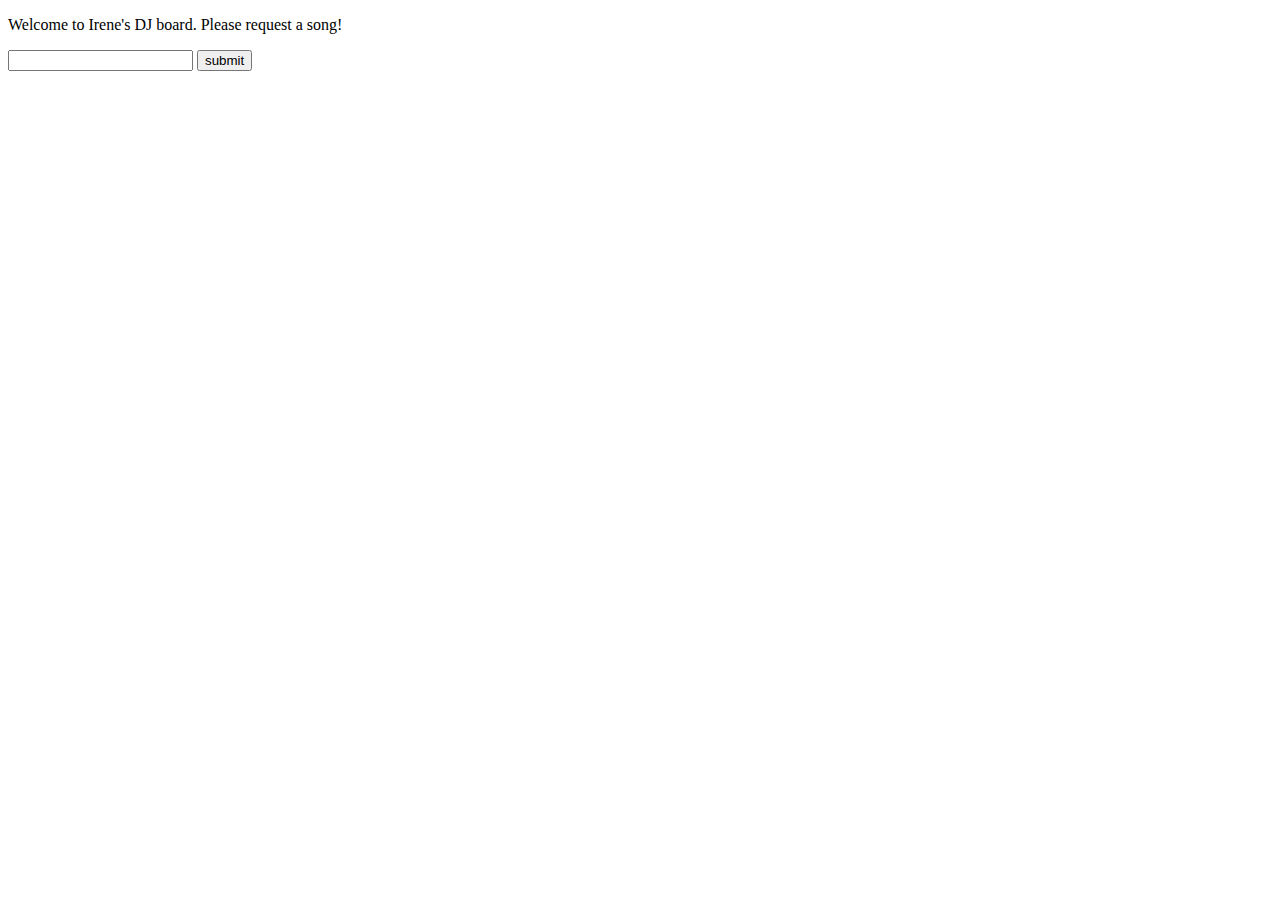
==== tunes.html @ fd114bf1 "created tunes files" ====
<!DOCTYPE html>
<html lang="en">
<head>
    <meta charset="UTF-8">
    <meta name="viewport" content="width=device-width, initial-scale=1.0">
    <title>Document</title>
</head>
<body>
    <p id="welcome">Welcome to Irene's DJ board. Please request a song!</p>
    <input id="userInput" type="text">
    <button id="submit">submit</button>
    <script src="tunes.js"></script>

    <p id="responds"></p>
</body>
</html>
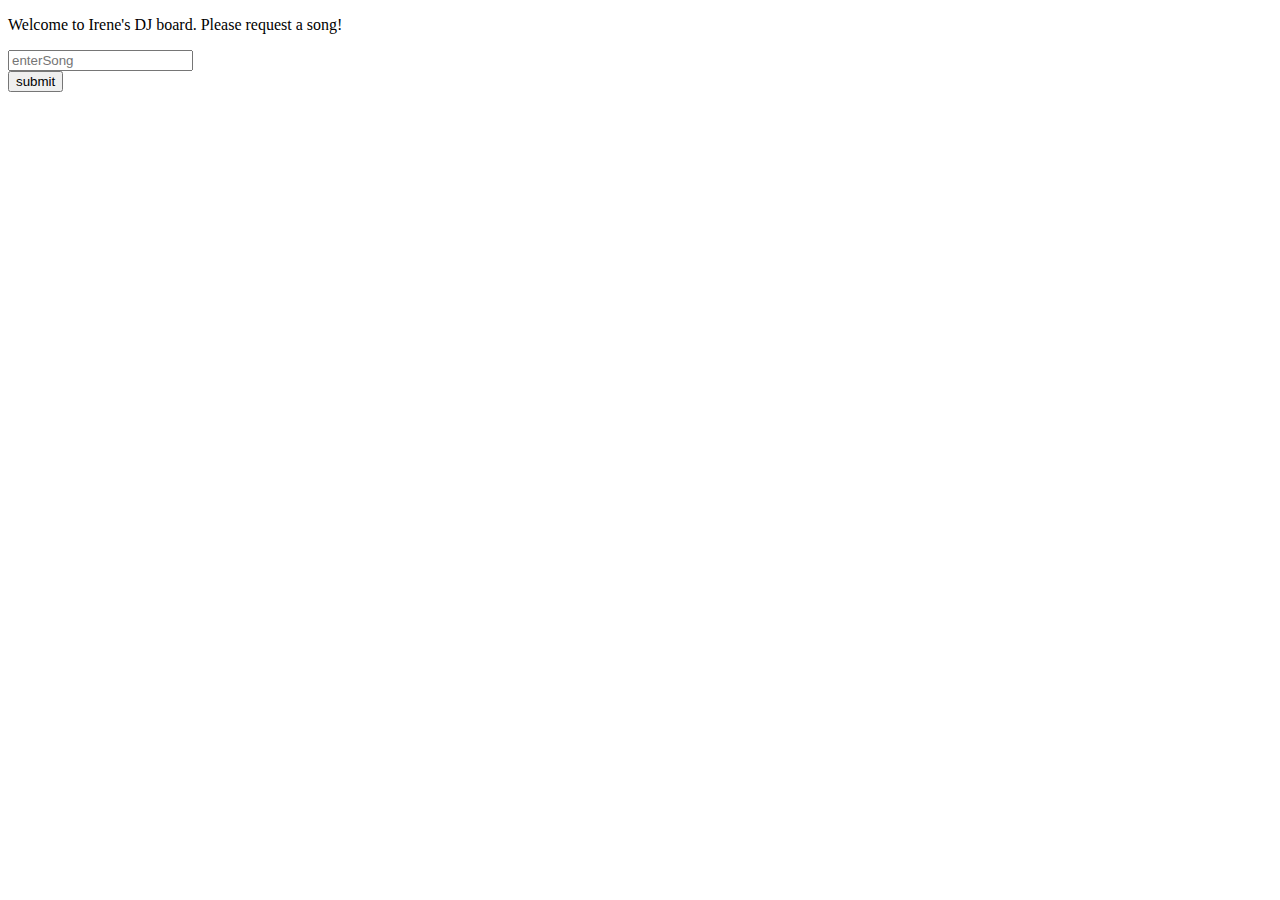
==== commit 803fd202: "created tunes files" ====
--- a/tunes.html
+++ b/tunes.html
@@ -4,13 +4,16 @@
     <meta charset="UTF-8">
     <meta name="viewport" content="width=device-width, initial-scale=1.0">
     <title>Document</title>
+    <link rel="stylesheet" href="tunes.css">
 </head>
 <body>
     <p id="welcome">Welcome to Irene's DJ board. Please request a song!</p>
-    <input id="userInput" type="text">
-    <button id="submit">submit</button>
+    
+    <input type="text" id="userInput" placeholder="enterSong">
+    <br>
+    <button onClick="print()" id="submit">submit</button>
     <script src="tunes.js"></script>
 
-    <p id="responds"></p>
+    <p id="output"></p>
 </body>
 </html>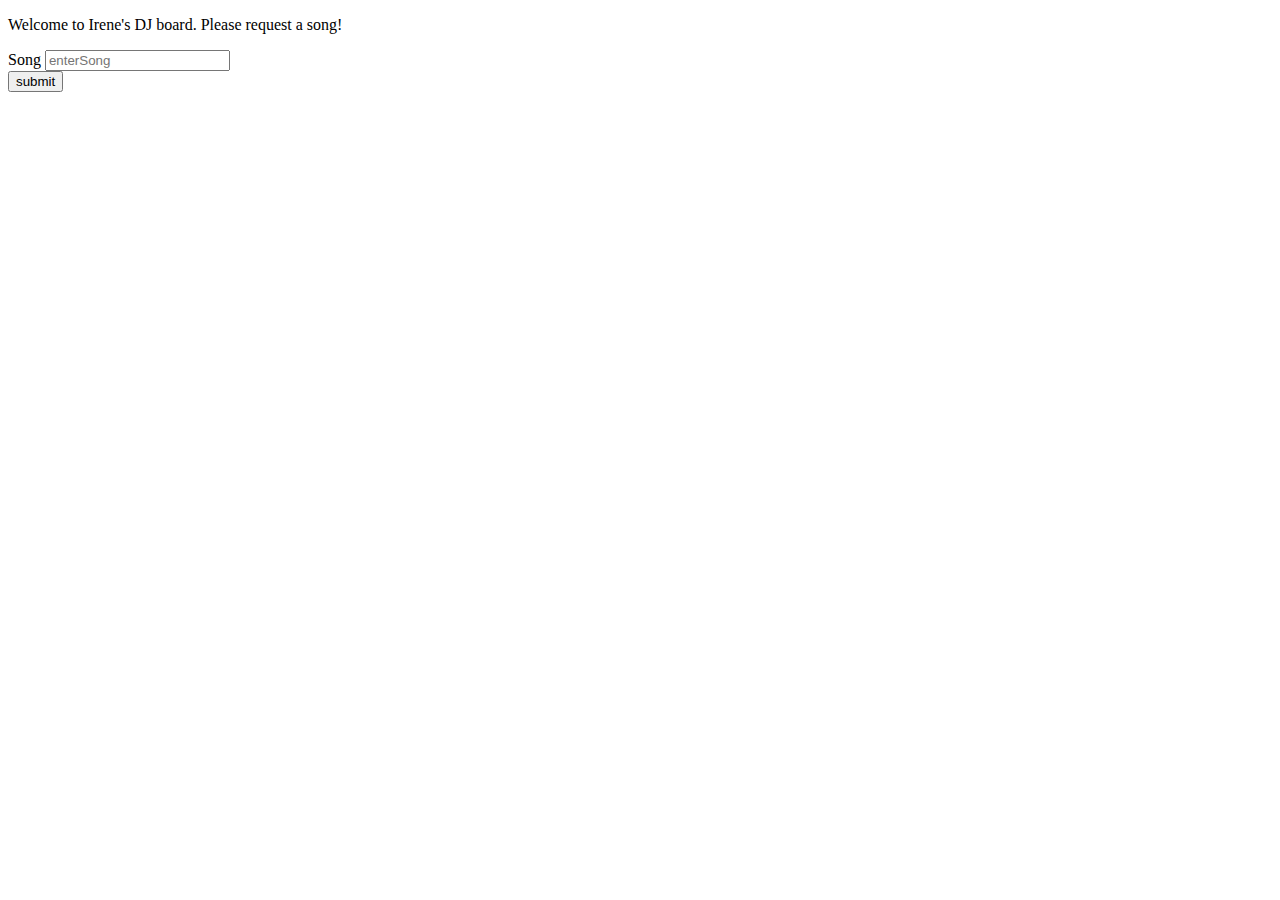
==== commit 800a0a4f: "modified button" ====
--- a/tunes.html
+++ b/tunes.html
@@ -8,9 +8,11 @@
 </head>
 <body>
     <p id="welcome">Welcome to Irene's DJ board. Please request a song!</p>
-    
+    <form>
+        <label>Song</label>
     <input type="text" id="userInput" placeholder="enterSong">
     <br>
+</form>
     <button onClick="print()" id="submit">submit</button>
     <script src="tunes.js"></script>
 
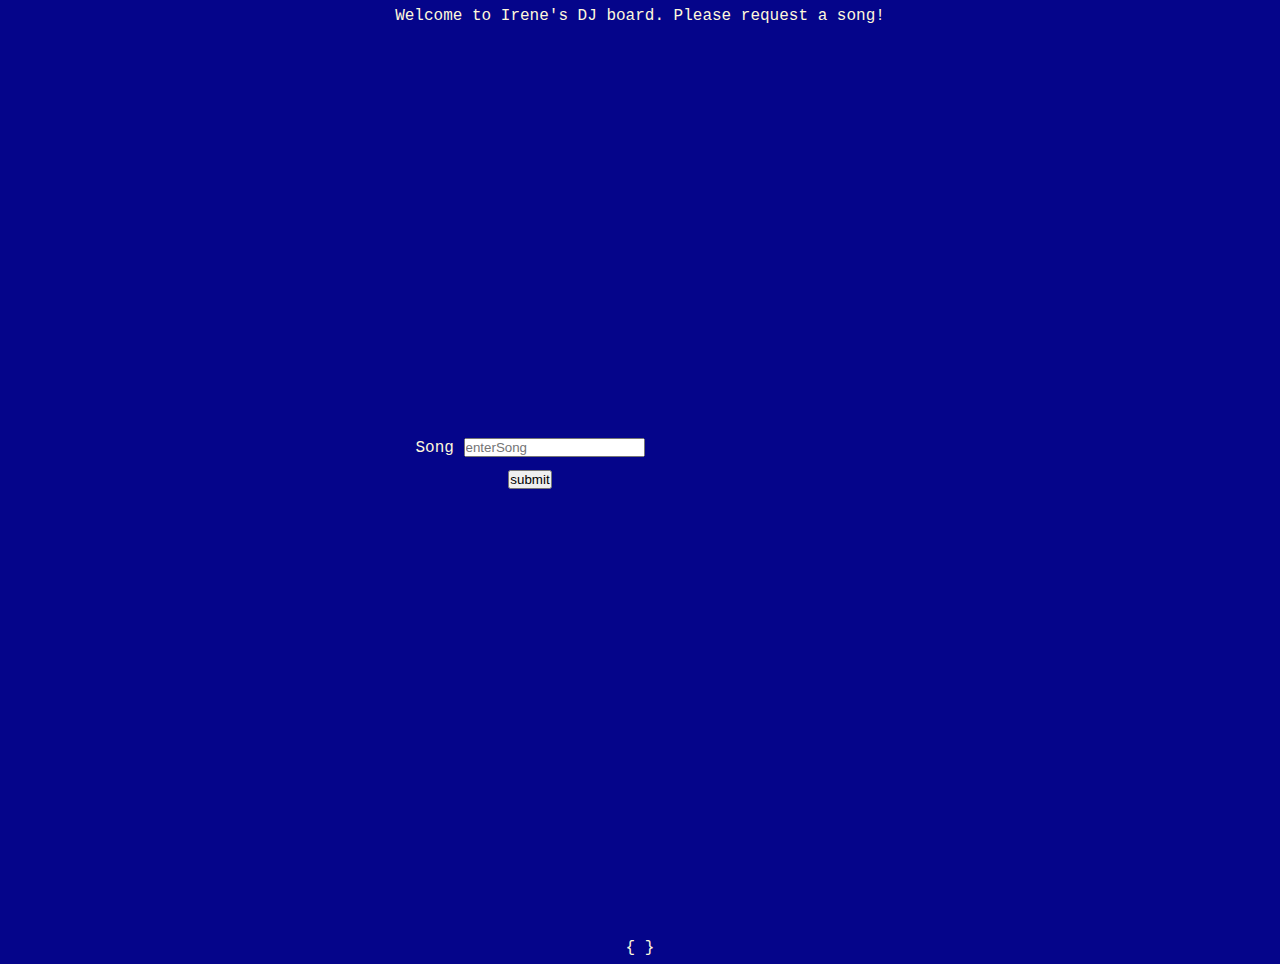
==== commit 623e7612: "some styling, very little" ====
--- a/tunes.html
+++ b/tunes.html
@@ -7,15 +7,19 @@
     <link rel="stylesheet" href="tunes.css">
 </head>
 <body>
-    <p id="welcome">Welcome to Irene's DJ board. Please request a song!</p>
+    <header id="welcome">Welcome to Irene's DJ board. Please request a song!</header>
+    <div class="container">
     <form>
         <label>Song</label>
     <input type="text" id="userInput" placeholder="enterSong">
     <br>
 </form>
     <button onClick="print()" id="submit">submit</button>
+</div>
     <script src="tunes.js"></script>
 
-    <p id="output"></p>
+    <p id="output"></p>{
+        
+    }
 </body>
 </html>--- a/tunes.css
+++ b/tunes.css
@@ -0,0 +1,33 @@
+*{
+    margin: 0;
+    padding: 0;
+}
+body{
+    font-family: 'Courier New', Courier, monospace;
+    background-color: rgb(5, 5, 138);
+    color: cornsilk;
+    line-height: 2;
+    text-align: center;
+}
+
+.container{
+max-width: 960px;
+height: 500px;;
+padding: 0 50px;
+margin-top: 400px;
+}
+
+.welcome{
+    margin-top: 350px;
+   font-size: 50px;
+   line-height: 1.5;
+   position: relative;
+   animation: heading;
+   animation-duration: 3s;
+   animation-fill-mode: forward;
+}
+
+@keyframes heading {
+    0% {top: -50px;}
+    100%{top: 300px}
+}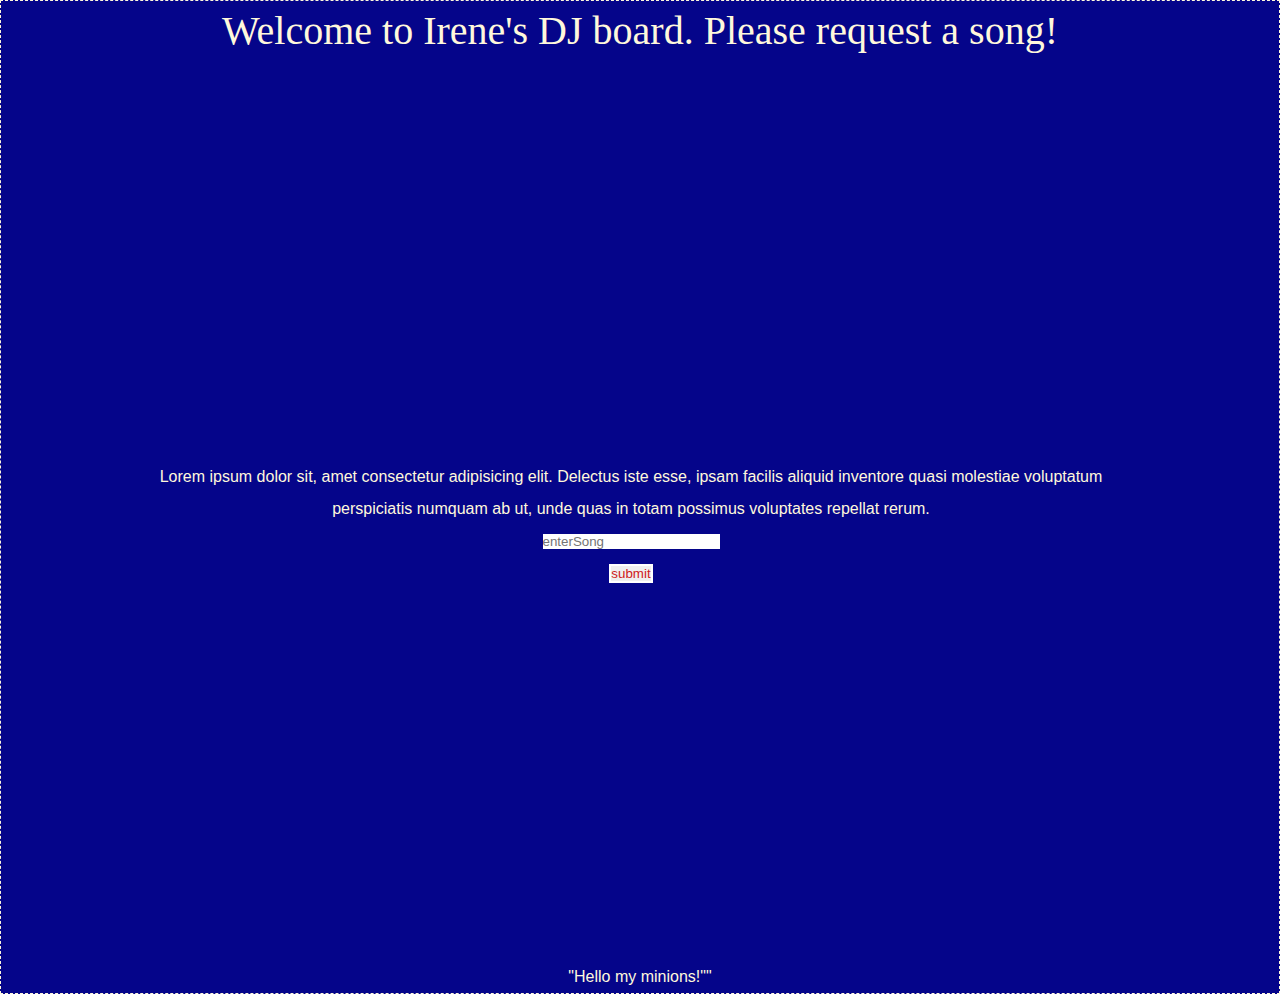
==== commit 1d209b9a: "added animation" ====
--- a/tunes.html
+++ b/tunes.html
@@ -4,22 +4,24 @@
     <meta charset="UTF-8">
     <meta name="viewport" content="width=device-width, initial-scale=1.0">
     <title>Document</title>
+    <link href="https://fonts.google.com/specimen/Orbitron/?preview.size=49&vfonly">
     <link rel="stylesheet" href="tunes.css">
 </head>
 <body>
     <header id="welcome">Welcome to Irene's DJ board. Please request a song!</header>
     <div class="container">
     <form>
-        <label>Song</label>
+  <p id="lorem">Lorem ipsum dolor sit, amet consectetur adipisicing elit. Delectus iste esse, ipsam facilis aliquid inventore quasi molestiae voluptatum perspiciatis numquam ab ut, unde quas in totam possimus voluptates repellat rerum.</p>
+        <label></label>
     <input type="text" id="userInput" placeholder="enterSong">
     <br>
 </form>
     <button onClick="print()" id="submit">submit</button>
 </div>
+<div id="content">"Hello my minions!""
+</div>
     <script src="tunes.js"></script>
 
-    <p id="output"></p>{
-        
-    }
+    <p id="output"></p>
 </body>
 </html>--- a/tunes.css
+++ b/tunes.css
@@ -1,13 +1,15 @@
 *{
     margin: 0;
     padding: 0;
+    
 }
 body{
-    font-family: 'Courier New', Courier, monospace;
+    font-family: Arial, Helvetica, sans-serif;
     background-color: rgb(5, 5, 138);
     color: cornsilk;
     line-height: 2;
     text-align: center;
+    border: 1px cornsilk dashed;
 }
 
 .container{
@@ -15,19 +17,61 @@
 height: 500px;;
 padding: 0 50px;
 margin-top: 400px;
+background-image: url(https://www.pixelstalk.net/wp-content/uploads/2016/06/DJ-Backgrounds-Desktop-Download.jpg);
+background-size: cover;
+background-position: justify;
+margin-left: 100px;
 }
 
-.welcome{
-    margin-top: 350px;
-   font-size: 50px;
+#welcome{
+    font-family:ft Helsingfurt ;
+   font-size: 40px;
    line-height: 1.5;
    position: relative;
    animation: heading;
-   animation-duration: 3s;
+   animation-duration: 10s;
    animation-fill-mode: forward;
 }
 
 @keyframes heading {
     0% {top: -50px;}
     100%{top: 300px}
+}
+
+#submit{
+    display: inline;
+    padding: 1rem 2 rem;
+    color: rgb(207, 26, 26);
+    text-decoration: none;
+    border:#fff 2px solid;
+    
+    animation-name: btn;
+    animation-duration: 3s;
+    animation-fill-mode: forwards;
+    transition-property: transform;
+    transition-duration: 2s;
+}
+.btn:hover{
+    transform-rotateY:(180deg);
+}
+@keyframes btn{
+ 0% {opacity: 0;};
+ 100%{opacity: 1};   
+}
+
+#userInput {
+   border: beige;
+
+}
+#lorem{
+    position: relative;
+    animation-name: lorem;
+    animation-duration: 5s;
+    animation-fill-mode: forwards;
+
+}
+
+@keyframes lorem{
+0% {left: -1000px;}
+100%{left: 0;}
 }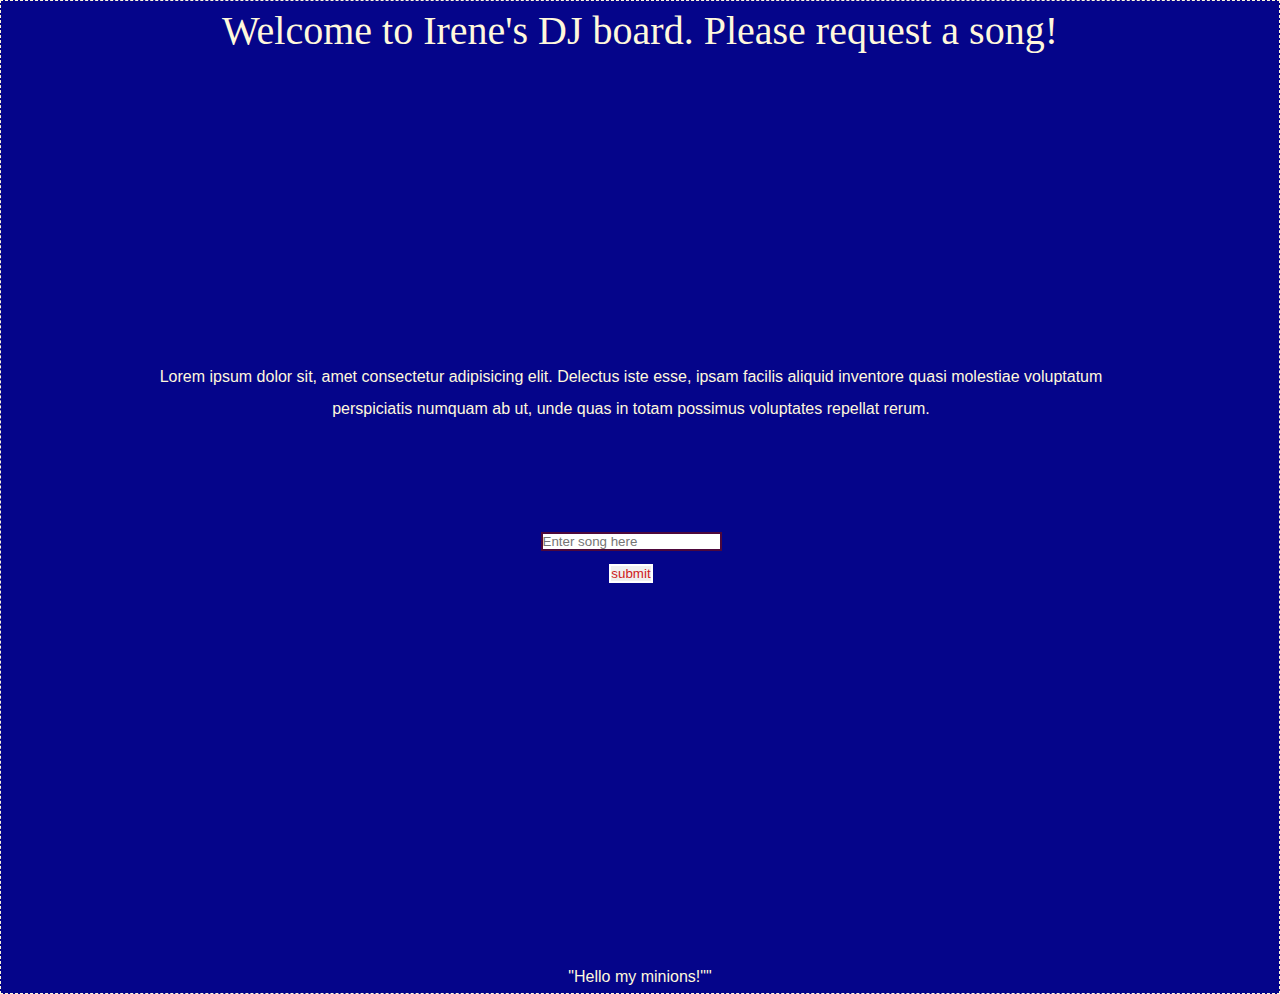
==== commit 6ebe13cf: "minor changes to btn" ====
--- a/tunes.html
+++ b/tunes.html
@@ -13,7 +13,7 @@
     <form>
   <p id="lorem">Lorem ipsum dolor sit, amet consectetur adipisicing elit. Delectus iste esse, ipsam facilis aliquid inventore quasi molestiae voluptatum perspiciatis numquam ab ut, unde quas in totam possimus voluptates repellat rerum.</p>
         <label></label>
-    <input type="text" id="userInput" placeholder="enterSong">
+    <input type="text" id="userInput" placeholder="Enter song here">
     <br>
 </form>
     <button onClick="print()" id="submit">submit</button>
--- a/tunes.css
+++ b/tunes.css
@@ -51,8 +51,8 @@
     transition-property: transform;
     transition-duration: 2s;
 }
-.btn:hover{
-    transform-rotateY:(180deg);
+#btn:hover{
+    rotate:(180deg);
 }
 @keyframes btn{
  0% {opacity: 0;};
@@ -60,12 +60,13 @@
 }
 
 #userInput {
-   border: beige;
+   border: rgb(77, 8, 59) 2px solid;
 
 }
 #lorem{
     position: relative;
-    animation-name: lorem;
+    bottom: 100px ;
+   animation-name: lorem;
     animation-duration: 5s;
     animation-fill-mode: forwards;
 
